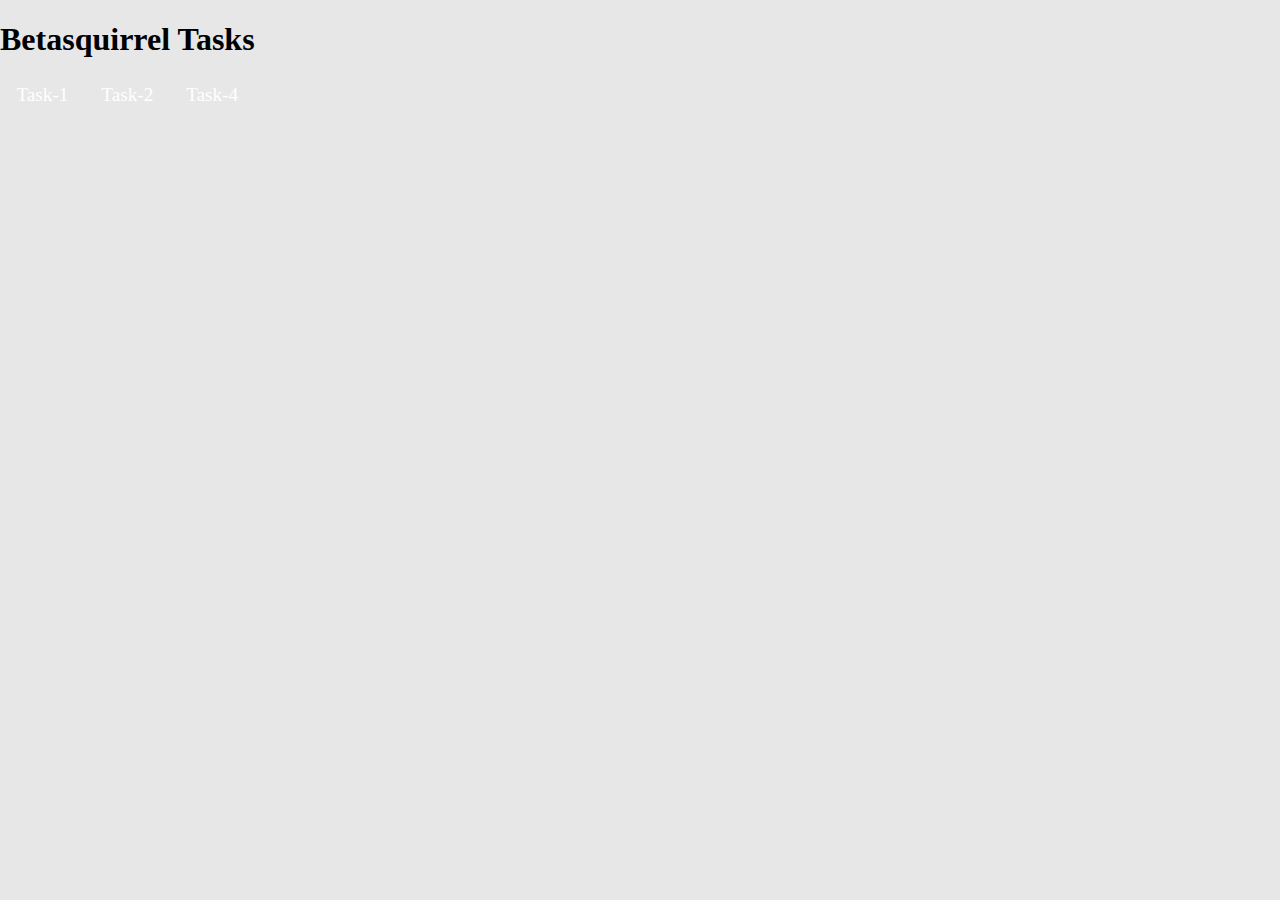
==== index.html @ b21bfecb "code edited" ====
<!DOCTYPE html>
<html lang="en">
  <head>
    <meta charset="UTF-8" />
    <meta http-equiv="X-UA-Compatible" content="IE=edge" />
    <meta name="viewport" content="width=device-width, initial-scale=1.0" />
    <title>Task</title>
    <link rel="stylesheet" href="css/style.css" />
  </head>
  <body>
    <div id="main-box">
      <div class="box-11">
        <h1>Betasquirrel Tasks</h1>
        <div class="text">
          <a href="task-1/index.html">Task-1</a>
          <a href="task-2/index.html">Task-2</a>
          <a href="task-4/index.html">Task-4</a>
        </div>
      </div>
    </div>
  </body>
</html>
---- css/style.css ----
body {
  background-color: rgb(224, 222, 222);
  margin: auto;
}
#main-box {
  background-color: rgb(231, 231, 231);
  height: 100vh;
  width: 100vw;
  margin: auto;
  display: flex;
  justify-content: space-between;
}
.box-1 {
  background-color: rgb(6, 92, 87);
  height: 300px;
  width: 700px;
  border-radius: 10px;
  justify-content: space-between;
  align-self: center;
  margin: auto;
}
.box1 h1 {
  text-align: center;
  color: lime;
  font-family: "Lucida Sans", "Lucida Sans Regular", "Lucida Grande",
    "Lucida Sans Unicode", Geneva, Verdana, sans-serif;
}
.text {
  display: flex;
  margin-top: 10%;
}
.text a {
  margin: auto;
  text-decoration: none;
  font-size: larger;
  color: white;
  text-decoration: ;
}
a:hover {
  background-color: lime;
}
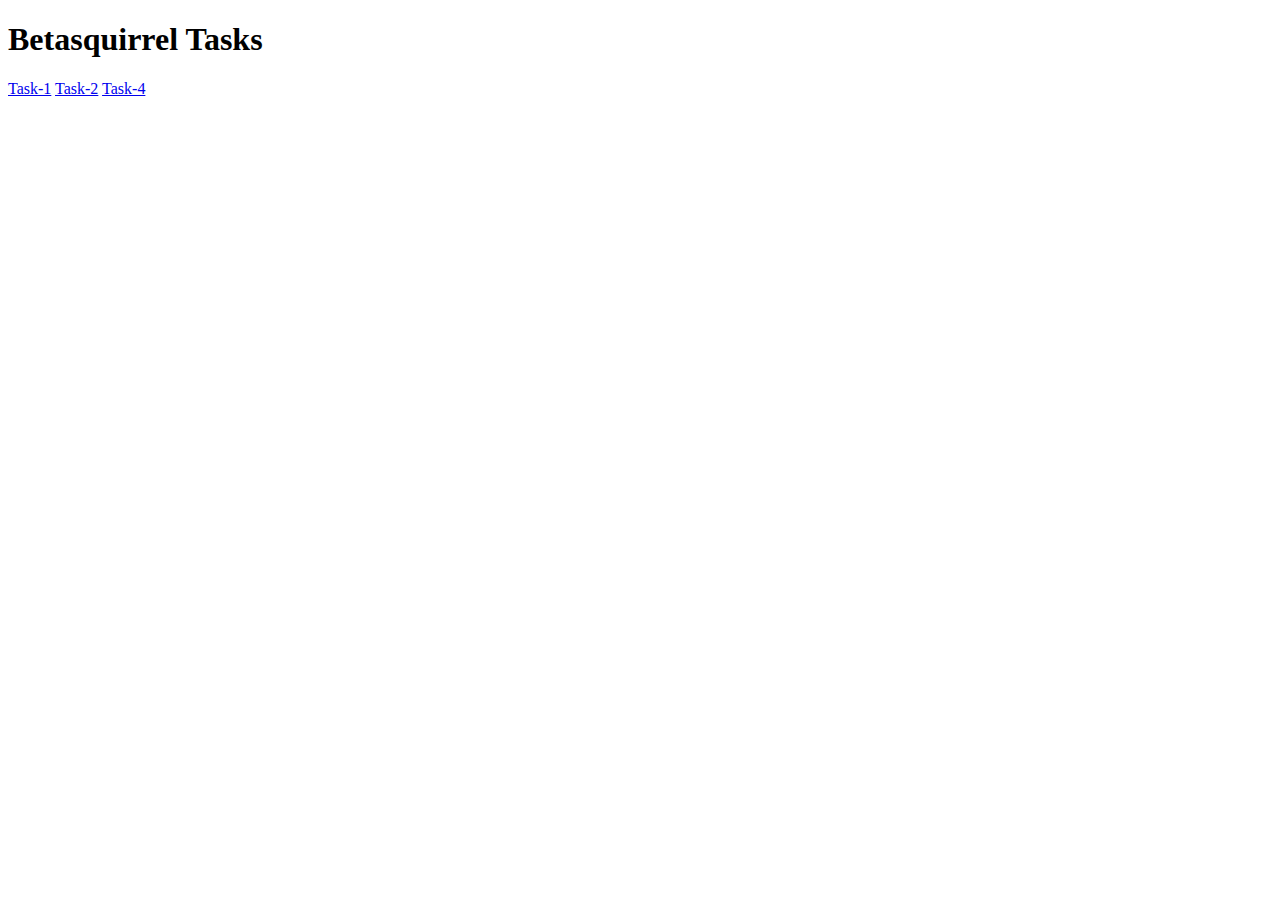
==== commit c09a797d: "code edit" ====
--- a/index.html
+++ b/index.html
@@ -5,11 +5,11 @@
     <meta http-equiv="X-UA-Compatible" content="IE=edge" />
     <meta name="viewport" content="width=device-width, initial-scale=1.0" />
     <title>Task</title>
-    <link rel="stylesheet" href="css/style.css" />
+    <link rel="stylesheet" href="style.css" />
   </head>
   <body>
     <div id="main-box">
-      <div class="box-11">
+      <div class="box-1">
         <h1>Betasquirrel Tasks</h1>
         <div class="text">
           <a href="task-1/index.html">Task-1</a>
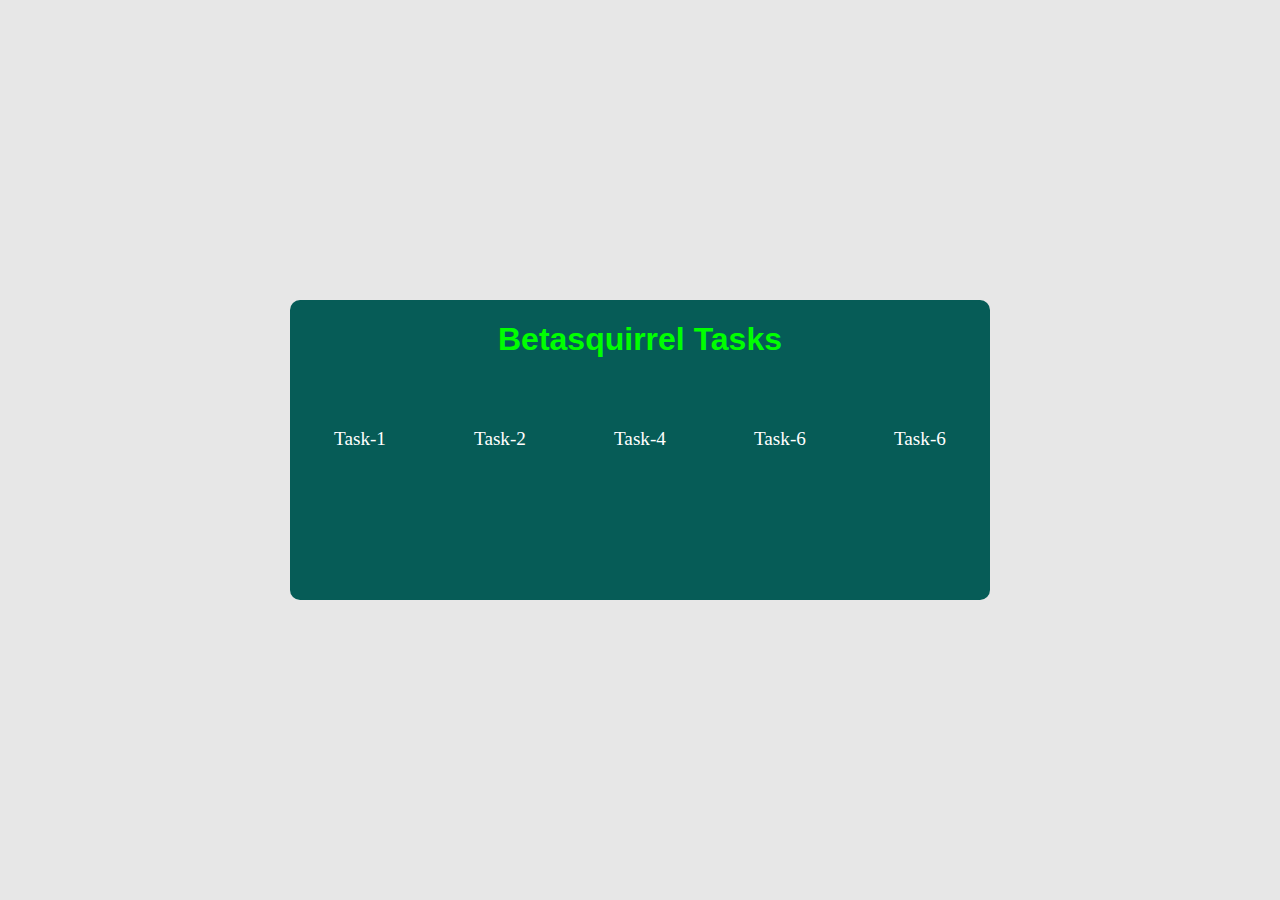
==== commit a80d7bd6: "calculator task added and live link update" ====
--- a/index.html
+++ b/index.html
@@ -5,7 +5,7 @@
     <meta http-equiv="X-UA-Compatible" content="IE=edge" />
     <meta name="viewport" content="width=device-width, initial-scale=1.0" />
     <title>Task</title>
-    <link rel="stylesheet" href="style.css" />
+    <link rel="stylesheet" href="css/style.css" />
   </head>
   <body>
     <div id="main-box">
@@ -15,6 +15,8 @@
           <a href="task-1/index.html">Task-1</a>
           <a href="task-2/index.html">Task-2</a>
           <a href="task-4/index.html">Task-4</a>
+          <a href="task-6/index.html">Task-6</a>
+          <a href="task-7/index.html">Task-6</a>
         </div>
       </div>
     </div>
--- a/css/style.css
+++ b/css/style.css
@@ -0,0 +1,40 @@
+body {
+  background-color: rgb(224, 222, 222);
+  margin: auto;
+}
+#main-box {
+  background-color: rgb(231, 231, 231);
+  height: 100vh;
+  width: 100vw;
+  margin: auto;
+  display: flex;
+  justify-content: space-between;
+}
+.box-1 {
+  background-color: rgb(6, 92, 87);
+  height: 300px;
+  width: 700px;
+  border-radius: 10px;
+  justify-content: space-between;
+  align-self: center;
+  margin: auto;
+}
+.box-1 h1 {
+  text-align: center;
+  color: lime;
+  font-family: "Lucida Sans", "Lucida Sans Regular", "Lucida Grande",
+    "Lucida Sans Unicode", Geneva, Verdana, sans-serif;
+}
+.text {
+  display: flex;
+  margin-top: 10%;
+}
+.text a {
+  margin: auto;
+  text-decoration: none;
+  font-size: larger;
+  color: white;
+}
+a:hover {
+  background-color: lime;
+}
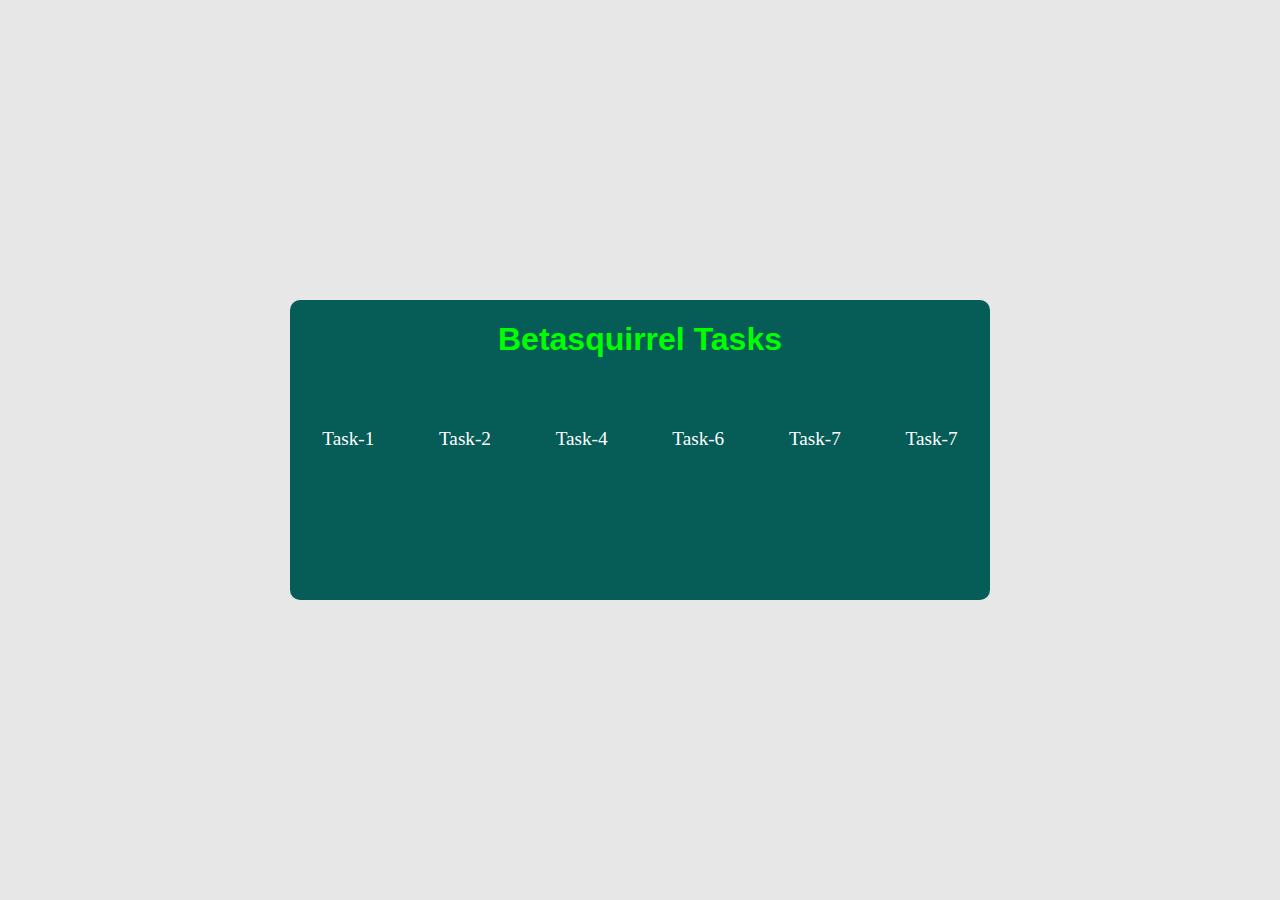
==== commit 11e5d2aa: "index file and readme link updated" ====
--- a/index.html
+++ b/index.html
@@ -16,8 +16,9 @@
           <a href="task-2/index.html">Task-2</a>
           <a href="task-4/index.html">Task-4</a>
           <a href="task-6/index.html">Task-6</a>
-          <a href="task-7/index.html">Task-6</a>
-        </div>
+          <a href="task-7/index.html">Task-7</a>
+          <a href="task-8/form_controll_php/form_task-8/index.php">Task-7</a>
+
       </div>
     </div>
   </body>
--- a/css/style.css
+++ b/css/style.css
@@ -38,3 +38,15 @@
 a:hover {
   background-color: lime;
 }
+@media only screen and (max-width: 767px) {
+  .text {
+    flex-direction: column;
+  }
+  .text a {
+    padding: 10px;
+  }
+  .box-1 h1 {
+    text-align: center;
+    font-size: 25px;
+  }
+}
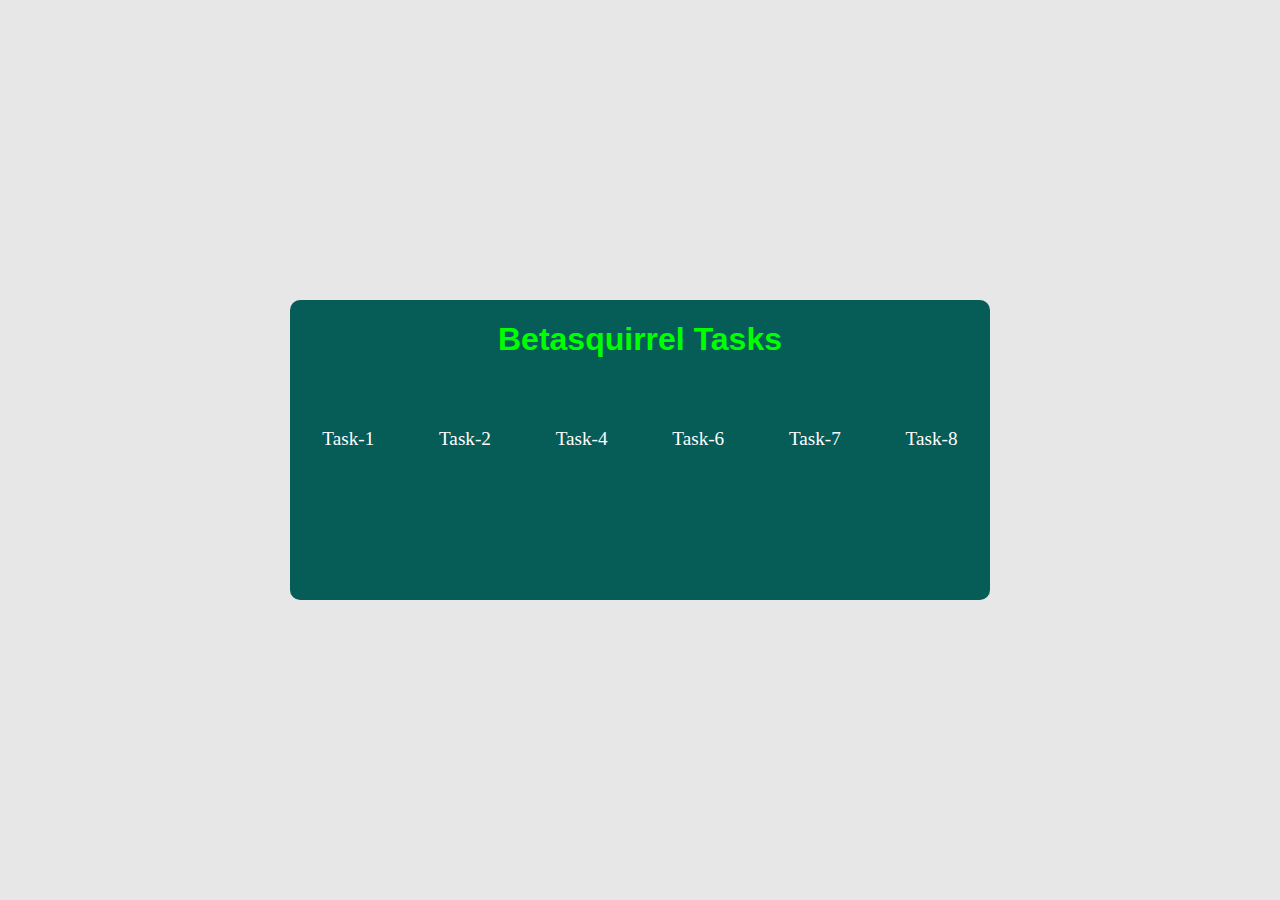
==== commit 84c83892: "indexfile added one more link" ====
--- a/index.html
+++ b/index.html
@@ -17,8 +17,8 @@
           <a href="task-4/index.html">Task-4</a>
           <a href="task-6/index.html">Task-6</a>
           <a href="task-7/index.html">Task-7</a>
-          <a href="task-8/form_controll_php/form_task-8/index.php">Task-7</a>
-
+          <a href="task-8/form_controll_php/form_task-8/index.php">Task-8</a>
+        </div>
       </div>
     </div>
   </body>
